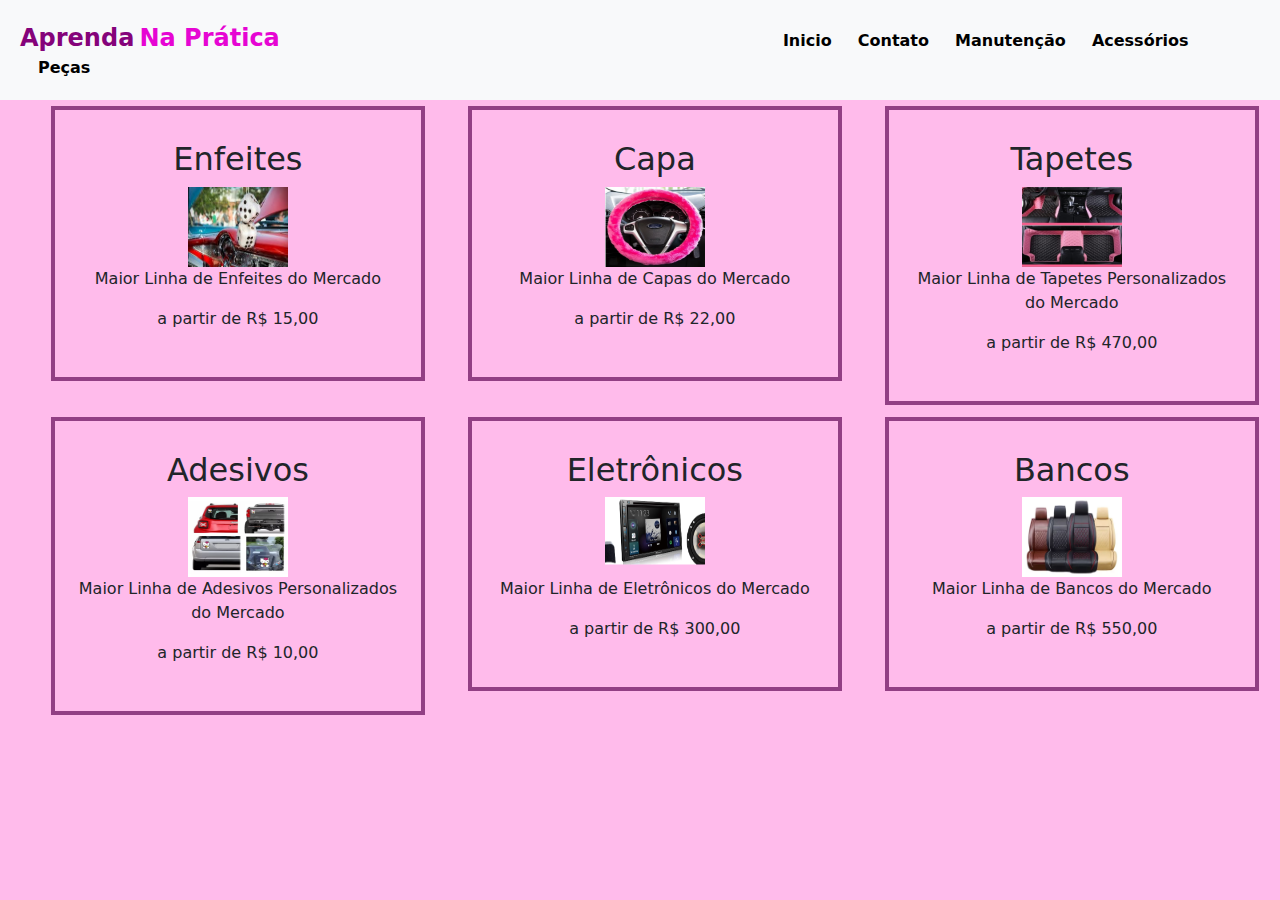
==== acessorios.html @ 35fd4831 "Add files via upload" ====
<!DOCTYPE html>
<html lang="Pt-Br">

<head>
    <meta charset="UTF-8">
    <meta name="viewport" content="width=device-width, initial-scale=1.0">
    <title>Aula de Front-End</title>

    <link href="https://cdn.jsdelivr.net/npm/bootstrap@5.3.3/dist/css/bootstrap.min.css" rel="stylesheet"
        integrity="sha384-QWTKZyjpPEjISv5WaRU9OFeRpok6YctnYmDr5pNlyT2bRjXh0JMhjY6hW+ALEwIH" crossorigin="anonymous">
    <script src="https://cdn.jsdelivr.net/npm/bootstrap@5.3.3/dist/js/bootstrap.bundle.min.js"
        integrity="sha384-YvpcrYf0tY3lHB60NNkmXc5s9fDVZLESaAA55NDzOxhy9GkcIdslK1eN7N6jIeHz"
        crossorigin="anonymous"></script>

    <link rel="stylesheet" href="style2.css">

</head>

<body>

    <header class="bg-light header">
        <section>
            <span class="span-1">Aprenda</span>
            <span class="span-2">Na Prática</span>

            <section class="links">
                <a href="Index.html">Inicio</a>
                <a href="contato.html">Contato</a>
                <a href="manutencao.html">Manutenção</a>
                <a href="acessorios.html">Acessórios</a>
                <a href="pecas.html">Peças</a>
            </section>
        </section>
    </header>

    <main>
        <ul class="produtos">
            <li>
                <h2>Enfeites</h2>
                <img src="dado.jpeg">
                <p class="produtos-decricao">Maior Linha de Enfeites do Mercado </p>
                <p clas="produto-preco">a partir de R$ 15,00</p>
            </li>
            <li>
                <h2>Capa</h2>
                <img src="capa.png">
                <p class="produtos-decricao">Maior Linha de Capas do Mercado </p>
                <p clas="produto-preco">a partir de R$ 22,00</p>
            </li>
            <li>
                <h2>Tapetes</h2>  
                <img src="tapetes.jpg">
                <p class="produtos-decricao">Maior Linha de Tapetes Personalizados do Mercado </p>
                <p clas="produto-preco">a partir de R$ 470,00</p>
            </li>
            <li>
                <h2>Adesivos</h2>
                <img src="adesivos.png">
                <p class="produtos-decricao">Maior Linha de Adesivos Personalizados do Mercado </p>
                <p clas="produto-preco">a partir de R$ 10,00</p>
            </li>
            <li>
                <h2>Eletrônicos</h2>
                <img src="eletronico.png">
                <p class="produtos-decricao">Maior Linha de Eletrônicos do Mercado </p>
                <p clas="produto-preco">a partir de R$ 300,00</p>
            </li>
            <li>
                <h2>Bancos</h2>
                <img src="banco.webp">
                <p class="produtos-decricao">Maior Linha de Bancos do Mercado </p>
                <p clas="produto-preco">a partir de R$ 550,00</p>
            </li>

        </ul>
---- style2.css ----
body {
    background-color: rgb(255, 187, 235);
}

.header {
    padding: 20px;
}

.links {
    display: inline;
    margin-left: 480px;
}

.links a {
    margin-left: 15px;
    text-decoration: none;
    font-weight: bold;
    color: black;
    padding: 3px;
}

.links a:hover {
    color: #e605d3;
    border-top: 2px solid #e605d3;
    border-bottom: 2px solid #e605d3;
}

.link-a-1 {
    background-color: #bb09ac;
    border: #e605d3 solid 2px;
    color: white;
    font-weight: bold;
}

.link-a-2 {
    background-color: transparent;
    border: #e605d3 solid 2px;
    font-weight: bold;
}


.span-1,
.span-2 {
    font-weight: bold;
    font-size: x-large;
}

.span-1 {
    color: #85037a;
}

.span-2 {
    color: #e605d3;
}

.secao-1 {
    width: 500px;
    margin-left: 50px;
    margin-top: 50px;
}

.secao-2 {
    width: 500px;
    margin-top: 50px;
    margin-bottom: 100px;
}

.secao-3 {
    width: 600px;
    margin-left: 50px;
    margin-top: 50px;
}

.secao-4 {
    width: 600px;
    margin-left: 50px;
    margin-top: 50px;
}

.secao-1 h1 {
    font-weight: bold;
}

.secao-1 h2 {
    font-weight: lighter;
    color: #e605d3;
}

img {
    width: 400px;
    margin: 0 auto;
}

.img img {
    width: 70%;
    border-radius: 100%;
}

.img-col {
    width: 20%;
    border-radius: 100%;
}

.produtos li {
    display: inline-block;
    text-align: center;
    width: 30%;
    vertical-align: top;
    margin: 0.5% 1.5%;
    padding: 30px 20px;
    box-sizing: border-box;
    border: 4px solid #923f84;
}

.produtos img {
    width: 100px;
}

.produtos li:hover {
    border-color: #aa5b9d;
}

.produtos li:active {
    border-color: #291825;
}

.produtos li:hover h2 {
    font-size: 42px;
}

.produtos img {
    height: 80px;
}

div{
    font-size:30px
}
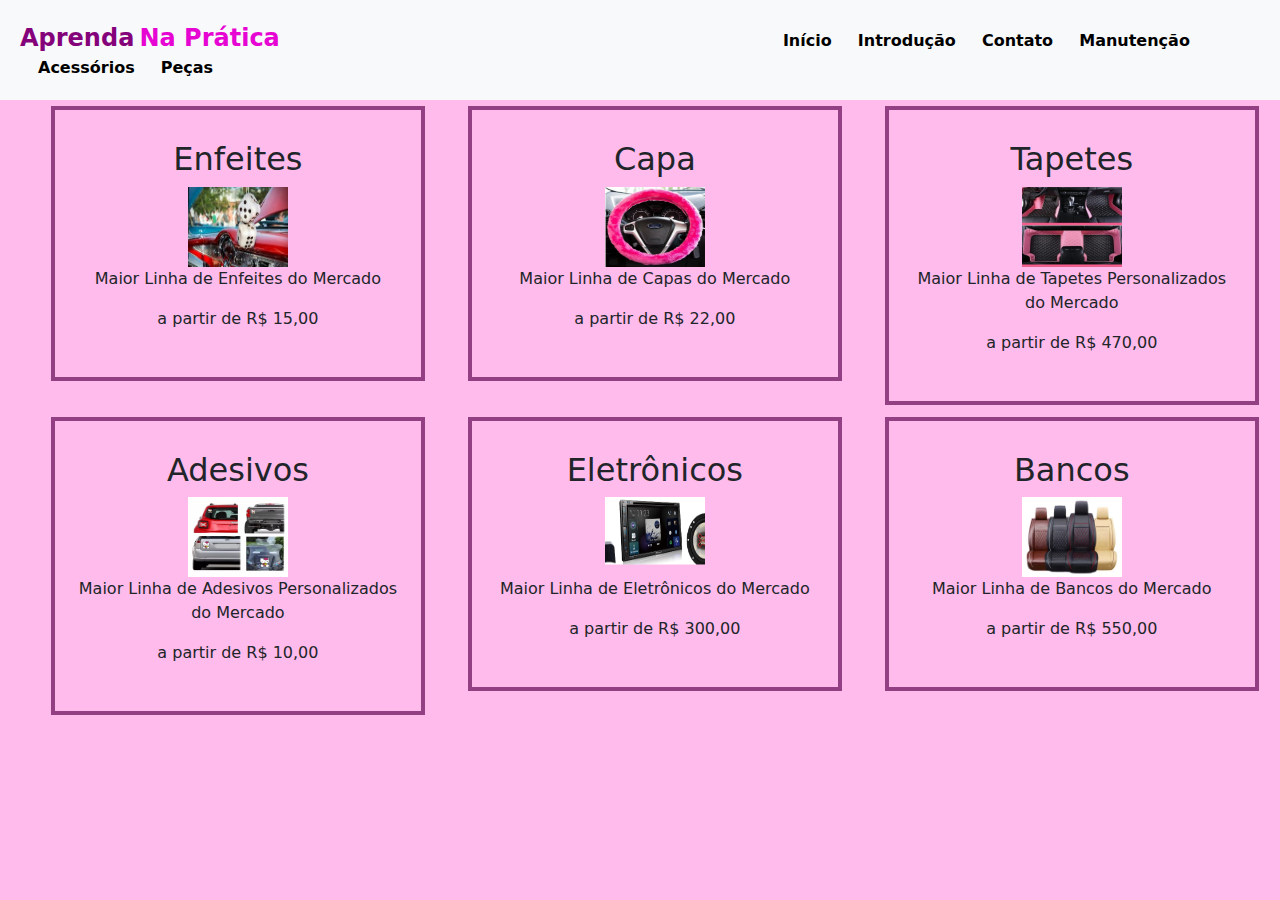
==== commit 5a0d546d: "Update acessorios.html" ====
--- a/acessorios.html
+++ b/acessorios.html
@@ -24,7 +24,8 @@
             <span class="span-2">Na Prática</span>
 
             <section class="links">
-                <a href="Index.html">Inicio</a>
+                <a href="https://gabikitty.github.io/teste/index.html">Início</a>
+                <a href="Index.html">Introdução</a>
                 <a href="contato.html">Contato</a>
                 <a href="manutencao.html">Manutenção</a>
                 <a href="acessorios.html">Acessórios</a>
@@ -72,4 +73,4 @@
                 <p clas="produto-preco">a partir de R$ 550,00</p>
             </li>
 
-        </ul>+        </ul>
